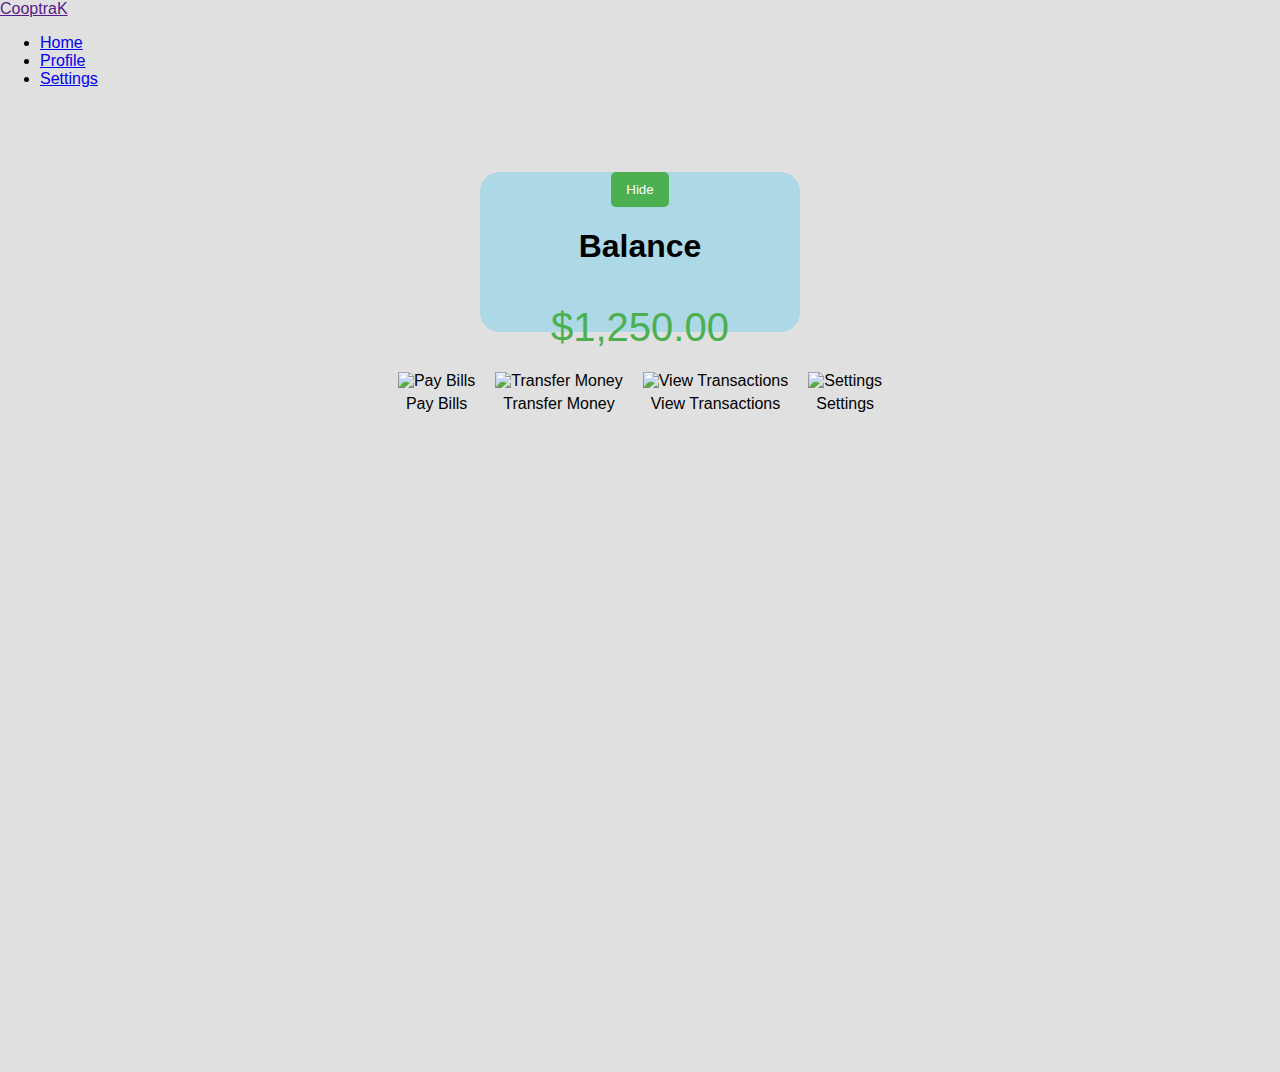
==== index.html @ b8239b57 "Add files via upload" ====
<!DOCTYPE html>
<html lang="en">
<head>
    <meta charset="UTF-8">
    <meta http-equiv="X-UA-Compatible" content="IE=edge">
    <meta name="viewport" content="width=device-width, initial-scale=1.0">
    
    <!-- =================BOXINCONS=================-->
    <link rel="stylesheet" href="https://cdn.jsdelivr.net/npm/boxicons@latest/css/boxicons.min.css">
    <script src="https://kit.fontawesome.com/f0bf10592e.js" crossorigin="anonymous"></script>

    <!-- =================CSS======================-->
    <link rel="stylesheet" href="assets/CSS/style.css">
        <link rel="stylesheet" href="style.css">
        
    <title>Cooptrak</title>
</head>
<body>
    <!-- =================HEADER=================-->
    <header class="header scroll-header" id="header">
        <!-- -nav container- -->
        <nav class="nav container">
            <a href="" class="nav__logo">
                CooptraK
            </a>

            <div class="nav__menu" id="nav-menu">
                <ul class="nav__list">
                    <li class="nav__item">
                        <a href="#home" class="nav__link active-link">
                            <i class="fa-solid fa-house"></i>
                            <span class="nav__name">Home</span>
                        </a>
                    </li>

                    <li class="nav__item">
                        <a href="profile.html" class="nav__link">
                                                        <i class="fa-solid fa-user"></i>
                            <span class="nav__name">Profile</span>
                        </a>
                    </li>

                    <li class="nav__item">
                        <a href="settings.html" class="nav__link">
<i class="fa-solid fa-gear"></i>
                            <span class="nav__name">Settings</span>
                        </a>
                    </li>

                </ul>
            </div>

            <img src="assets/img/perfil.png" alt="" class="nav__img">
        </nav>
    </header>

    <!-- =================MAIN=================-->
    <main>
        <!-- -------------home-------------->
        <section class="container section section__height" id="home">
                <div class="amount">
        <div class="balance">
                <button id="toggleButton" onclick="toggleBalance()">Hide</button>
            <h1>Balance</h1>
            <p id="amount">$1,250.00</p>
            
        
        </div>
        <div class="icon-container">
            <div class="icon" onclick="alert('Pay Bills')">
                <img src="icons/bill.png" alt="Pay Bills">
                <p>Pay Bills</p>
            </div>
            <div class="icon" onclick="alert('Transfer Money')">
                <img src="icons/transfer.png" alt="Transfer Money">
                <p>Transfer Money</p>
            </div>
            <div class="icon" onclick="alert('View Transactions')">
                <img src="icons/transactions.png" alt="View Transactions">
                <p>View Transactions</p>
            </div>
            <div class="icon" onclick="alert('Settings')">
                <img src="icons/settings.png" alt="Settings">
                <p>Settings</p>
            </div>
        </div>
    </div>
        </section>


    </main>

    <!-- =================MAIN JS=================-->
    <script src="assets/JS/main.js" ></script>
    <script src="script.js" ></script>
</body>
</html>
---- style.css ----
body {
    margin: 0;
    font-family: Arial, sans-serif;
    background-color: #e0e0e0; /* Background color */
}

.amount {
    display: flex;
    flex-direction: column;
    align-items: center;
    justify-content: flex-start; /* Aligns items to the top */
    height: 100vh;
    padding-top: 50px; /* Space from top */
}

.balance {
    text-align: center;
    margin-bottom: 30px;
    background-color: lightblue;
    width: 20rem;
    height: 10rem;
    border-radius: 20px;
    /* Space below balance */
}

#amount {
    font-size: 2.5em;
    color: #4CAF50; /* Balance color */
}

.icon-container {
    display: flex;
    flex-wrap: wrap;
    justify-content: center;
}

.icon {
    margin: 10px;
    text-align: center;
    cursor: pointer;
}

.icon img {
    width: 50px;
    height: 50px;
}

.icon p {
    margin-top: 5px;
}
button {
    background-color: #4CAF50; /* Button color */
    color: white; /* Text color */
    border: none; /* No border */
    padding: 10px 15px; /* Padding */
    border-radius: 5px; /* Rounded corners */
    cursor: pointer; /* Pointer cursor */
}

button:hover {
    background-color: #45a049; /* Darker green on hover */
}
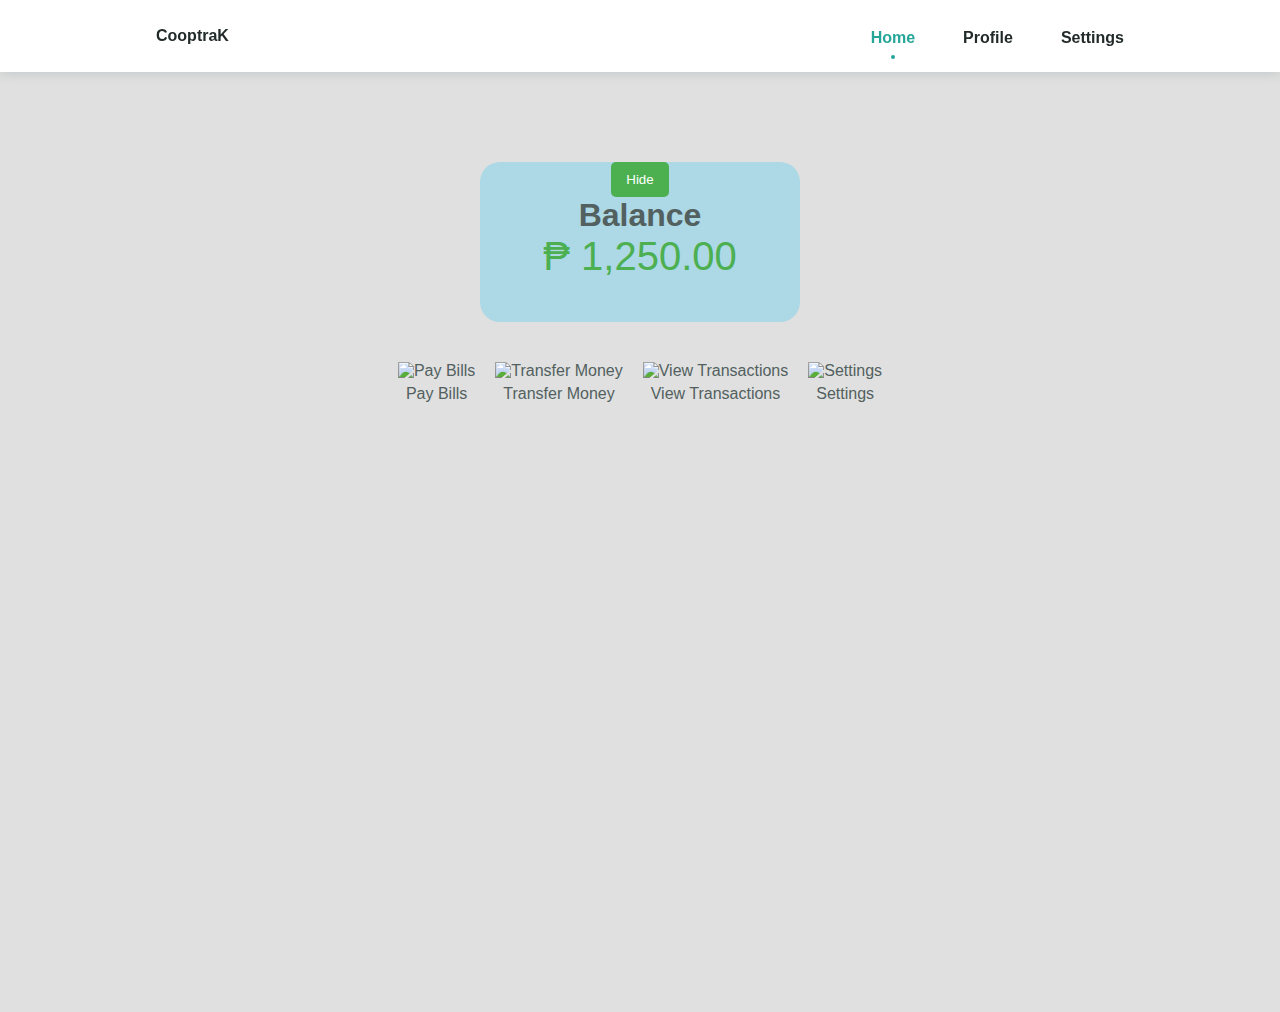
==== commit 24b19679: "Add files via upload" ====
--- a/index.html
+++ b/index.html
@@ -62,7 +62,7 @@
         <div class="balance">
                 <button id="toggleButton" onclick="toggleBalance()">Hide</button>
             <h1>Balance</h1>
-            <p id="amount">$1,250.00</p>
+            <p id="amount">₱ 1,250.00</p>
             
         
         </div>
--- a/assets/CSS/style.css
+++ b/assets/CSS/style.css
@@ -0,0 +1,280 @@
+/*================== GOOGLE FONTS ====================*/
+@import url('https://fonts.googleapis.com/css2?family=Open+Sans&display=swap');
+
+
+
+
+/*==================VARIABLES CSS ====================*/
+:root{
+
+--header-height:3rem;
+
+
+/*------- colors -------*/
+--hue:174;
+--sat:63%;
+
+--first-color:hsl(var(--hue), var(--sat), 40%);
+--first-color-alt: hsl(var(--hue), var(--sat), 36%);
+--title-color: hsl(var(--hue), 12%, 15%);
+--text-color: hsl(var(--hue), 8%, 35%);
+--body-color: hsl(var(--hue), 100%, 99%);
+--container-color:#fff;
+
+
+
+/*------- Font and typography -------*/
+--body-font:'Open Sans', sans-serif;
+
+--h1-font-size:1.5rem;
+--normal-font-size:.938rem;
+--tiny-font-size:.625rem;
+
+
+/*------- z-index -------*/
+--z-tooltip: 10;
+--z-fixed: 100;
+
+}
+
+/*------- Responsive Typography -------*/
+@media screen and (min-width: 968px){
+    :root{
+        --h1-font-size: 2.25rem;
+        --normal-font-size: 1rem;
+    }
+}
+
+
+
+/*================== BASE ====================*/
+
+*{
+    box-sizing: border-box;
+    padding: 0;
+    margin: 0;
+}
+
+html{
+    scroll-behavior: smooth;
+}
+
+body{
+    margin: var(--header-height)0 0 0;
+    font-family: var(--body-font);
+    font-size: var(--normal-font-size);
+    background-color: var(--body-color);
+    color: var(--text-color);
+}
+
+ul{
+    list-style: none;
+}
+
+a{
+    text-decoration: none;
+}
+
+
+img{
+    max-width: 100%;
+    height: auto;
+}
+
+/*==================REUSABLE CSS CLASSES ====================*/
+.section{
+    padding: 4.5rem 0 2rem;
+}
+
+.section__title{
+    font-size: var(--h1-font-size);
+    color: var(--title-color);
+    text-align: center;
+    margin-bottom: 1.5rem;
+}
+
+.section__height{
+    height: 100vh;
+}
+
+
+/*================== LAYOUT ====================*/
+.container{
+    max-width: 968px;
+    margin-left: 1rem;
+    margin-right: 1rem;
+}
+
+
+/*==================HEADER ====================*/                     
+.header{
+    position: fixed;
+    top: 0;
+    left: 0;
+    width: 100%;
+    background-color: var(--container-color);
+    z-index: var(--z-fixed);
+    transition: .4s;
+}
+
+
+/*==================NAV ====================*/
+.nav{
+    height: var(--header-height);
+    display: flex;
+    justify-content: space-between ;
+    align-items: center;
+}
+
+.nav__img{
+    width: 32px;
+    border-radius: 50%;
+}
+
+.nav__logo{
+    color: var(--title-color);
+    font-weight: 600;
+}
+
+
+@media screen and (max-width: 767px){
+    .nav__menu{
+        position: fixed;
+        bottom: 0;
+        left: 0;
+        background-color: var(--container-color);
+        box-shadow: 0 -1px 12px hsl(var(--hue), var(--sat), 15%, 0.15);
+        width: 100%;
+        height: 4rem;
+        padding: 0 1rem;
+        display: grid;
+        align-content: center;
+        border-radius: 1.25rem 1.25rem 0 0;
+        transition: .4s;
+    }
+}
+
+
+.nav__list,
+.nav__link{
+    display: flex;
+
+}
+
+.nav__link{
+    flex-direction: column;
+    align-items: center;
+    row-gap:.25rem;
+    color: var(--title-color);
+    font-weight: 600;
+}
+
+
+.nav__list{
+    justify-content: space-around;
+}
+
+.nav__name{
+    font-size: var(--tiny-font-size);
+    display: none; /*Mininalist design, hidden labels */
+}
+
+.nav__icon{
+    font-size: 1.5rem;
+}
+
+/*=============== ACTIVE LINK ===============*/
+.active-link{
+    position: relative;
+    color: var(--first-color);
+    transition: .3s;
+}
+
+/*=============== MINIMALIST DESIGN, ACTIVE LINK ===============*/
+.active-link::before{
+    content: '';
+    position: absolute;
+    bottom: -.5rem;
+    width: 4px;
+    height: 4px;
+    background-color: var(--first-color);
+    border-radius: 50%;
+}
+
+
+
+
+/*=============== CHANGE BACKGROUND HEADER ===============*/
+.scroll-header{
+    box-shadow:0 1px 12px hsl(var(--hue), var(--sat), 15%, 0.15);
+}
+
+
+
+
+/*=============== MEDIA QUERIES ===============*/
+
+/*For small devices  */
+/* remove if you choose, the minimalist design */
+@media screen and (max-width:320px){
+    nav__name{
+        display: none;
+    }
+}
+
+/*For medium devices  */
+@media screen and (min-width:576px){
+    .nav__list{
+        justify-content: center;
+        column-gap: 3rem;
+    }
+}
+
+@media screen and (min-width: 767px) {
+    body {
+      margin: 0;
+    }
+    .section {
+      padding: 7rem 0 2rem;
+    }
+    .nav {
+      height: calc(var(--header-height) + 1.5rem); /* 4.5rem */
+    }
+    .nav__img {
+      display: none;
+    }
+    .nav__icon {
+      display: none;
+    }
+    .nav__name {
+      font-size: var(--normal-font-size);
+      display: block; /* Minimalist design, visible labels */
+    }
+    .nav__link:hover {
+      color: var(--first-color);
+    }
+  
+    /* First design, remove if you choose the minimalist design */
+    .active-link::before {
+      content: '';
+      position: absolute;
+      bottom: -.75rem;
+      width: 4px;
+      height: 4px;
+      background-color: var(--first-color);
+      border-radius: 50%;
+    }
+  
+    /* Minimalist design */
+    /* .active-link::before{
+        bottom: -.75rem;
+    } */
+  }
+  
+  /* For large devices */
+  @media screen and (min-width: 1024px) {
+    .container {
+      margin-left: auto;
+      margin-right: auto;
+    }
+  }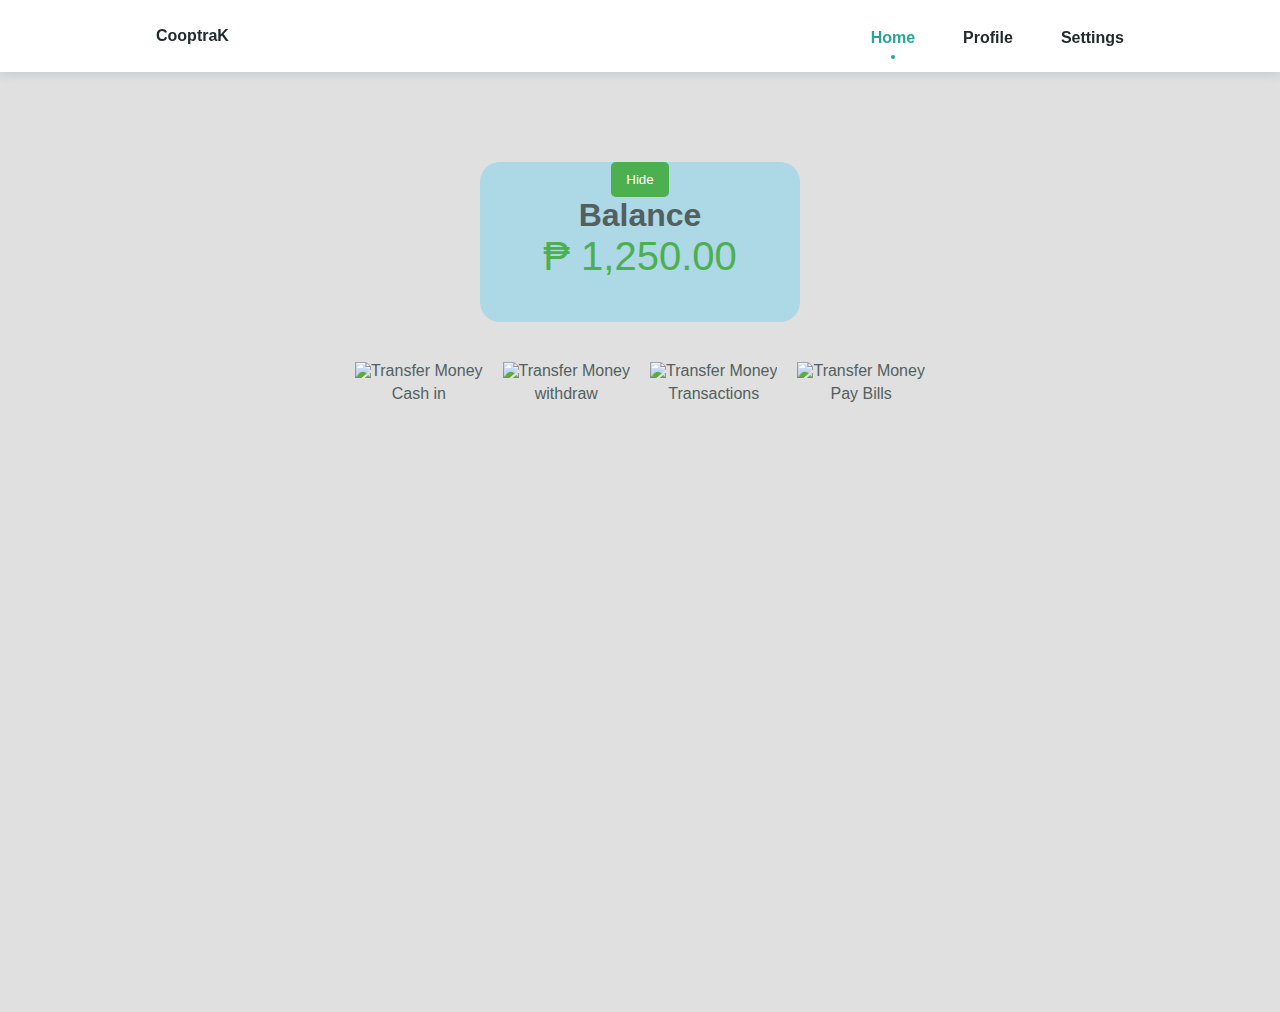
==== commit 8f685452: "Add files via upload" ====
--- a/index.html
+++ b/index.html
@@ -3,8 +3,8 @@
 <head>
     <meta charset="UTF-8">
     <meta http-equiv="X-UA-Compatible" content="IE=edge">
-    <meta name="viewport" content="width=device-width, initial-scale=1.0">
-    
+    <meta name="viewport" content="width=device-width, initial-scale=1.0, user-scalable=no">
+
     <!-- =================BOXINCONS=================-->
     <link rel="stylesheet" href="https://cdn.jsdelivr.net/npm/boxicons@latest/css/boxicons.min.css">
     <script src="https://kit.fontawesome.com/f0bf10592e.js" crossorigin="anonymous"></script>
@@ -64,27 +64,29 @@
             <h1>Balance</h1>
             <p id="amount">₱ 1,250.00</p>
             
+        </div>
         
-        </div>
+        
         <div class="icon-container">
             <div class="icon" onclick="alert('Pay Bills')">
-                <img src="icons/bill.png" alt="Pay Bills">
+                <img src="assets/img/takeover.png" alt="Transfer Money">
+                <p>Cash in</p>
+            </div>
+            <div class="icon" onclick="alert('Transfer Money')">
+                <img src="assets/img/withdraw.png" alt="Transfer Money">
+                <p>withdraw</p>
+            </div>
+            <div class="icon" onclick="alert('View Transactions')">
+                <img src="assets/img/transaction.png" alt="Transfer Money">
+                <p>Transactions</p>
+            </div>
+            <div class="icon" onclick="alert('Pay Bills')">
+                <img src="assets/img/bank.png" alt="Transfer Money">
                 <p>Pay Bills</p>
             </div>
-            <div class="icon" onclick="alert('Transfer Money')">
-                <img src="icons/transfer.png" alt="Transfer Money">
-                <p>Transfer Money</p>
-            </div>
-            <div class="icon" onclick="alert('View Transactions')">
-                <img src="icons/transactions.png" alt="View Transactions">
-                <p>View Transactions</p>
-            </div>
-            <div class="icon" onclick="alert('Settings')">
-                <img src="icons/settings.png" alt="Settings">
-                <p>Settings</p>
-            </div>
+
         </div>
-    </div>
+    
         </section>
 
 
